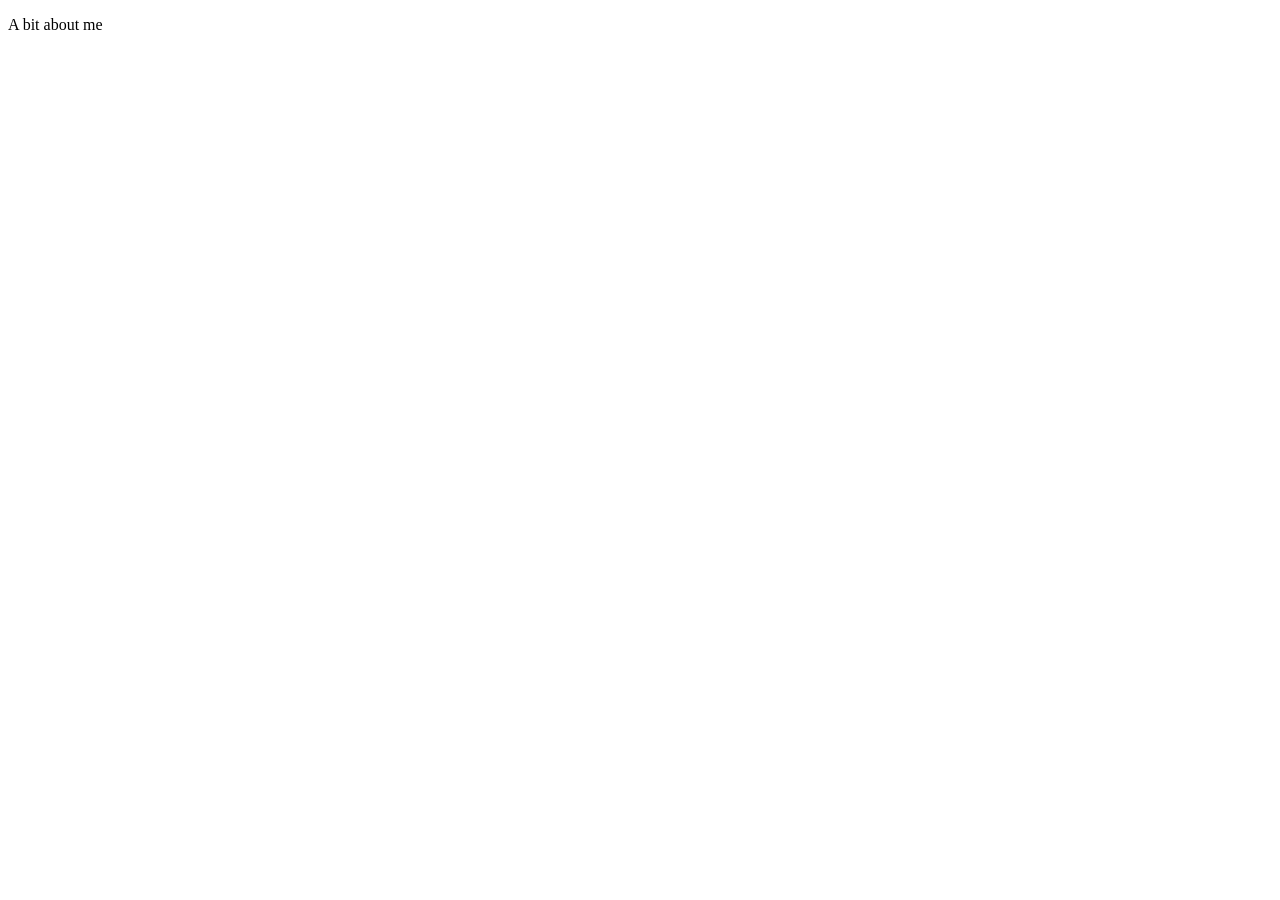
==== about.html @ b8869ab1 "Add files via upload" ====
<!DOCTYPE html>
<html lang="en">
<head>
  <meta charset="UTF-8" />
  <meta name="viewport" content="width=device-width, initial-scale=1.0" />
  <title>About</title>
  <link rel="preconnect" href="https://fonts.googleapis.com">
  <link href="https://fonts.googleapis.com/css2?family=Lora:ital,wght@0,400;0,500;0,600;1,400;1,500&family=DM+Sans:wght@300;400;500&display=swap" rel="stylesheet">
  <link rel="stylesheet" href="css/style.css">
</head>
<body>
  <nav class="nav" id="main-nav"></nav>

  <div class="page">
    <section class="section about-dark">
      <div class="section-wrap">
        <p class="section-label">A bit about me</p>
        <h2 class="section-title" id="about-headline"></h2>
        <div class="about-grid">
          <div>
            <img id="about-avatar" class="about-avatar" src="" alt="" style="display:none">
            <div class="about-text" id="about-text"></div>
            <div class="social-links" id="social-links"></div>
          </div>
          <div class="about-details" id="about-details"></div>
        </div>
      </div>
    </section>
  </div>

  <footer class="footer" id="main-footer"></footer>

  <script src="js/cms.js"></script>
  <script src="js/main.js"></script>
  <script>
    buildNav('about');

    document.addEventListener('DOMContentLoaded', () => {
      const p = CMS.getProfile();
      document.title = 'About — ' + p.name;

      document.getElementById('about-headline').textContent = 'Hey, I\'m ' + p.name.split(' ')[0] + '.';

      // Avatar
      if (p.avatar) {
        const av = document.getElementById('about-avatar');
        av.src = p.avatar; av.style.display = 'block';
      }

      // Bio paragraphs
      document.getElementById('about-text').innerHTML = [p.about1, p.about2, p.about3]
        .filter(Boolean).map(t => `<p>${t}</p>`).join('');

      // Social links
      const s = p.social || {};
      const socials = [
        { label: 'Twitter',  href: s.twitter  },
        { label: 'GitHub',   href: s.github   },
        { label: 'LinkedIn', href: s.linkedin },
        { label: 'Dribbble', href: s.dribbble },
        { label: 'Email',    href: s.email ? 'mailto:' + s.email : '' },
      ].filter(x => x.href && x.href !== '#' && x.href !== '');
      document.getElementById('social-links').innerHTML = socials.map(s =>
        `<a class="social-link" href="${s.href}" target="_blank" rel="noopener">${s.label}</a>`
      ).join('');

      // Details
      const details = [
        { label: 'Location',    value: p.location  },
        { label: 'Currently',   value: p.currently },
        { label: 'Interests',   value: p.interests },
        { label: 'Education',   value: p.education },
        { label: 'Open to',     value: p.openTo    },
      ].filter(d => d.value);
      document.getElementById('about-details').innerHTML = details.map(d => `
        <div>
          <div class="detail-label">${d.label}</div>
          <div class="detail-value">${d.value}</div>
        </div>
      `).join('');
    });
  </script>
</body>
</html>
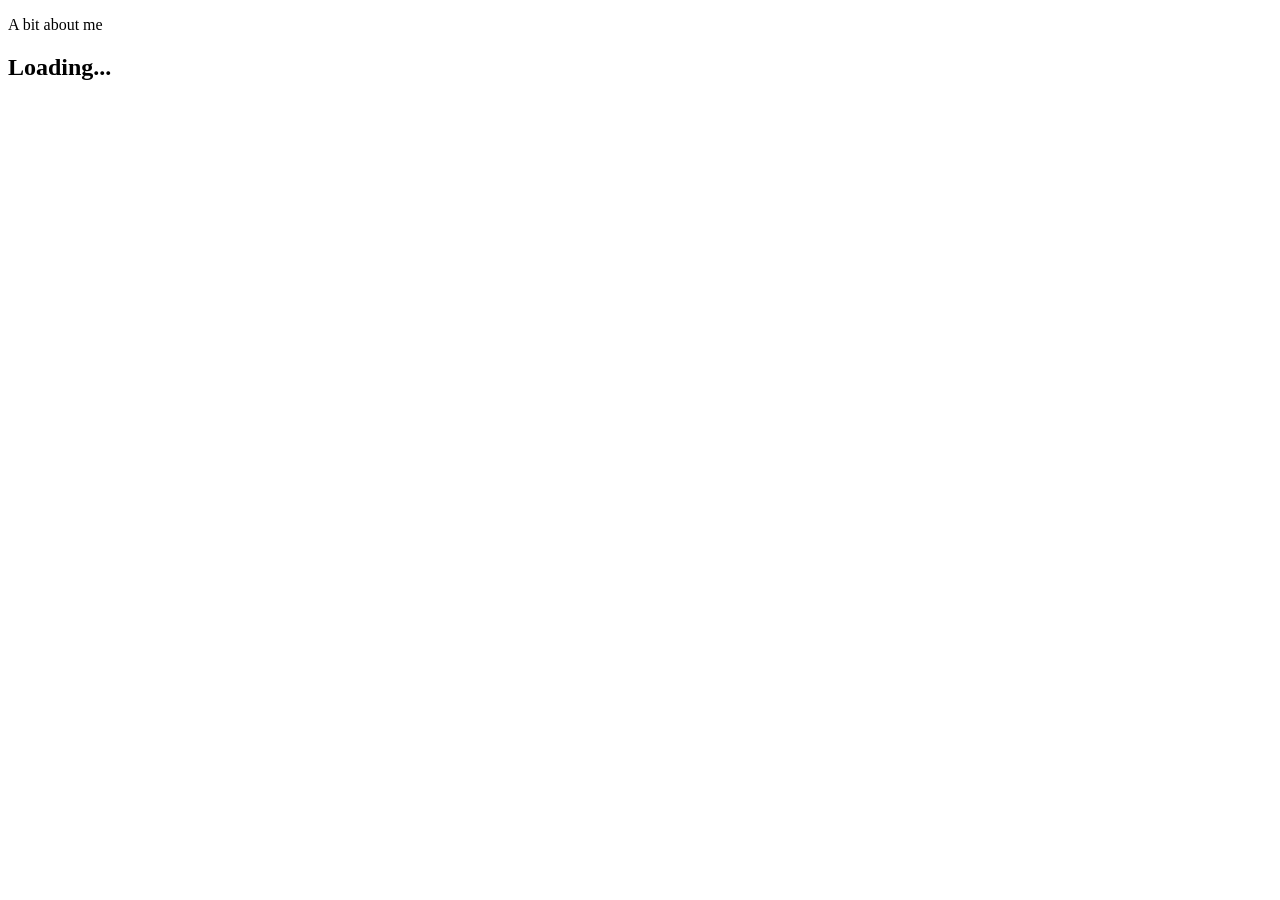
==== commit 659872a5: "Add files via upload" ====
--- a/about.html
+++ b/about.html
@@ -15,7 +15,7 @@
     <section class="section about-dark">
       <div class="section-wrap">
         <p class="section-label">A bit about me</p>
-        <h2 class="section-title" id="about-headline"></h2>
+        <h2 class="section-title" id="about-headline">Loading...</h2>
         <div class="about-grid">
           <div>
             <img id="about-avatar" class="about-avatar" src="" alt="" style="display:none">
@@ -35,23 +35,21 @@
   <script>
     buildNav('about');
 
-    document.addEventListener('DOMContentLoaded', () => {
-      const p = CMS.getProfile();
+    document.addEventListener('DOMContentLoaded', async function () {
+      const p = await CMS.getProfile();
       document.title = 'About — ' + p.name;
+      buildFooter(p);
 
       document.getElementById('about-headline').textContent = 'Hey, I\'m ' + p.name.split(' ')[0] + '.';
 
-      // Avatar
       if (p.avatar) {
         const av = document.getElementById('about-avatar');
         av.src = p.avatar; av.style.display = 'block';
       }
 
-      // Bio paragraphs
-      document.getElementById('about-text').innerHTML = [p.about1, p.about2, p.about3]
-        .filter(Boolean).map(t => `<p>${t}</p>`).join('');
+      document.getElementById('about-text').innerHTML =
+        [p.about1, p.about2, p.about3].filter(Boolean).map(function(t){ return '<p>' + t + '</p>'; }).join('');
 
-      // Social links
       const s = p.social || {};
       const socials = [
         { label: 'Twitter',  href: s.twitter  },
@@ -59,25 +57,21 @@
         { label: 'LinkedIn', href: s.linkedin },
         { label: 'Dribbble', href: s.dribbble },
         { label: 'Email',    href: s.email ? 'mailto:' + s.email : '' },
-      ].filter(x => x.href && x.href !== '#' && x.href !== '');
-      document.getElementById('social-links').innerHTML = socials.map(s =>
-        `<a class="social-link" href="${s.href}" target="_blank" rel="noopener">${s.label}</a>`
-      ).join('');
+      ].filter(function(x){ return x.href && x.href !== '#' && x.href !== ''; });
+      document.getElementById('social-links').innerHTML = socials.map(function(x){
+        return '<a class="social-link" href="' + x.href + '" target="_blank" rel="noopener">' + x.label + '</a>';
+      }).join('');
 
-      // Details
       const details = [
-        { label: 'Location',    value: p.location  },
-        { label: 'Currently',   value: p.currently },
-        { label: 'Interests',   value: p.interests },
-        { label: 'Education',   value: p.education },
-        { label: 'Open to',     value: p.openTo    },
-      ].filter(d => d.value);
-      document.getElementById('about-details').innerHTML = details.map(d => `
-        <div>
-          <div class="detail-label">${d.label}</div>
-          <div class="detail-value">${d.value}</div>
-        </div>
-      `).join('');
+        { label: 'Location',  value: p.location  },
+        { label: 'Currently', value: p.currently },
+        { label: 'Interests', value: p.interests },
+        { label: 'Education', value: p.education },
+        { label: 'Open to',   value: p.openTo    },
+      ].filter(function(d){ return d.value; });
+      document.getElementById('about-details').innerHTML = details.map(function(d){
+        return '<div><div class="detail-label">' + d.label + '</div><div class="detail-value">' + d.value + '</div></div>';
+      }).join('');
     });
   </script>
 </body>
